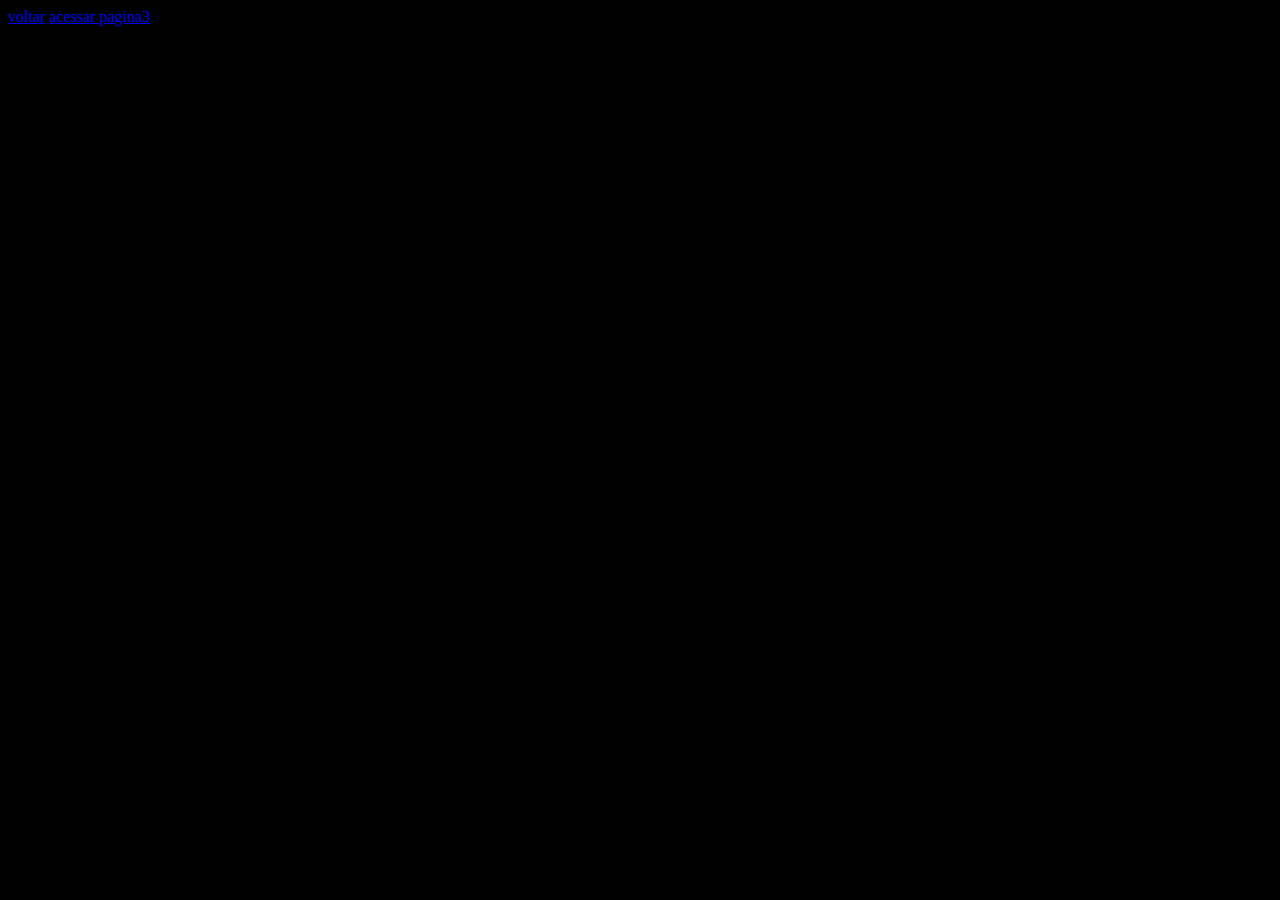
==== pagina2.html @ 7a161ef2 "oi" ====
<!DOCTYPE html>
<html lang="en">
<head>
    <meta charset="UTF-8">
    <meta name="viewport" content="width=device-width, initial-scale=1.0">
    <title>Document</title>
    <link rel="stylesheet" href="style.css">
</head>
<body class="backImg">
</div> 

    <a href="pagina1.html">voltar</a>
    <a href="pagina3.html">acessar pagina3</a>

    <div4>
        <h4>Top5 personagens favoritos</h4>

        <li>1 Dominic Toretto</li>
        <li>2 Brian O'Conne</li>
        <li>3 Mia Toretto</li>
        <li>4 Luke Hobbs</li>
        <li>5 Roman Pear</li>

</body>
</html>
---- style.css ----
body{
   background-color: black;
}
h1{
    color:  white;
}
h2{
    color: white;
}  
p{
    color: white;
}
.container{
    display: flex;
    flex-direction: column;
    align-items: center;
    justify-content: center;
}

.backImg{
background-image: url('https://images.virgula.me/2010/12/20/223936.jpg');
  background-size: cover;
  background-position: auto;
  background-repeat: no-repeat;
}

div4{
    color:black
}
h4{
    color: black;
}
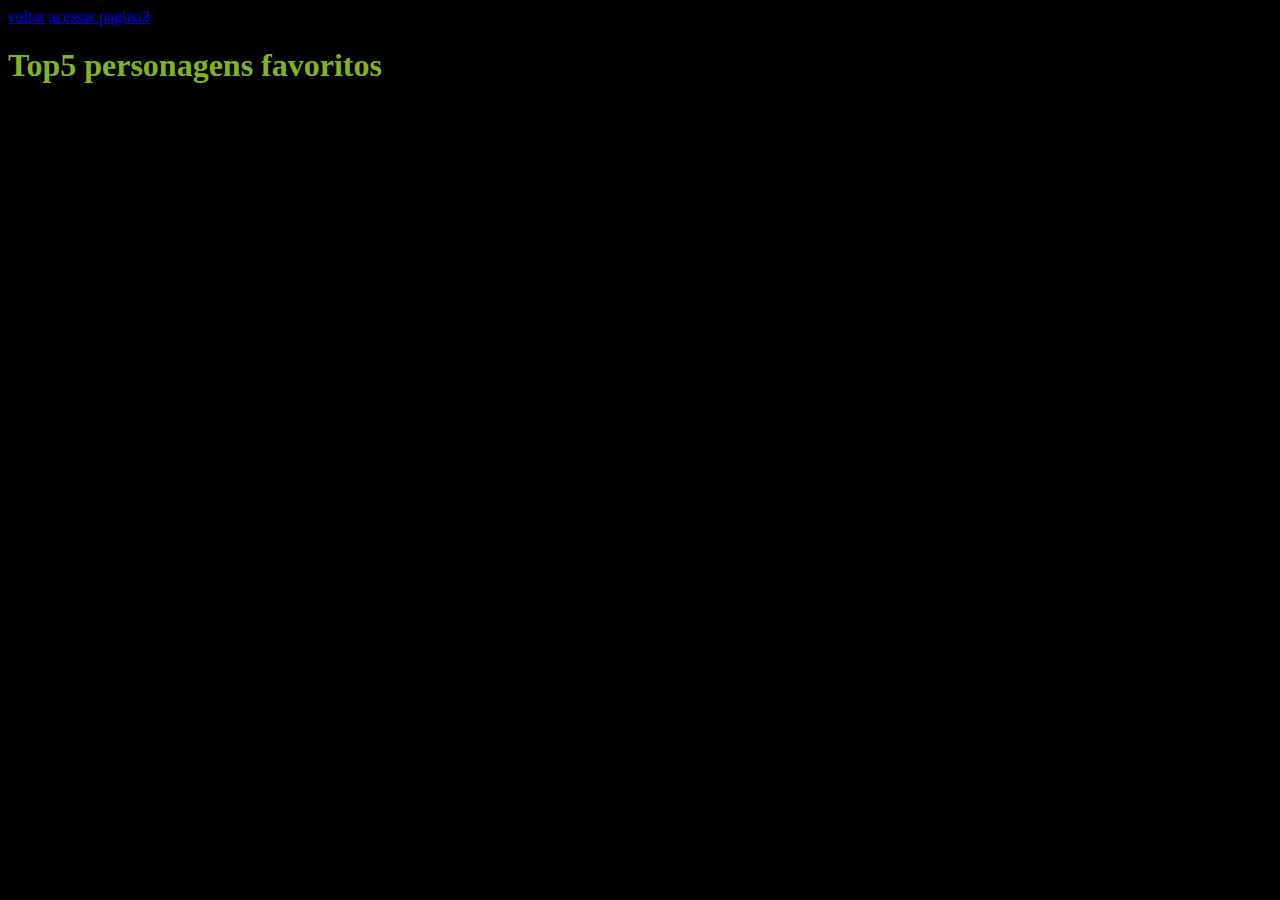
==== commit b6b11935: "recuperacao" ====
--- a/pagina2.html
+++ b/pagina2.html
@@ -13,13 +13,13 @@
     <a href="pagina3.html">acessar pagina3</a>
 
     <div4>
-        <h4>Top5 personagens favoritos</h4>
+        <h1>Top5 personagens favoritos</h1>
 
         <li>1 Dominic Toretto</li>
         <li>2 Brian O'Conne</li>
         <li>3 Mia Toretto</li>
         <li>4 Luke Hobbs</li>
-        <li>5 Roman Pear</li>
+        <li>5 Roman Pear</li></div4>
 
 </body>
 </html>--- a/style.css
+++ b/style.css
@@ -2,13 +2,16 @@
    background-color: black;
 }
 h1{
-    color:  white;
+    color:  rgb(129, 180, 33);
 }
 h2{
-    color: white;
+    color:orange;
 }  
 p{
-    color: white;
+    color: rgb(18, 61, 179);
+}
+p1{
+    color: cadetblue;
 }
 .container{
     display: flex;
@@ -28,5 +31,7 @@
     color:black
 }
 h4{
-    color: black;
+    color:red;
+    width: 500px;
+    height: 250px;
 }